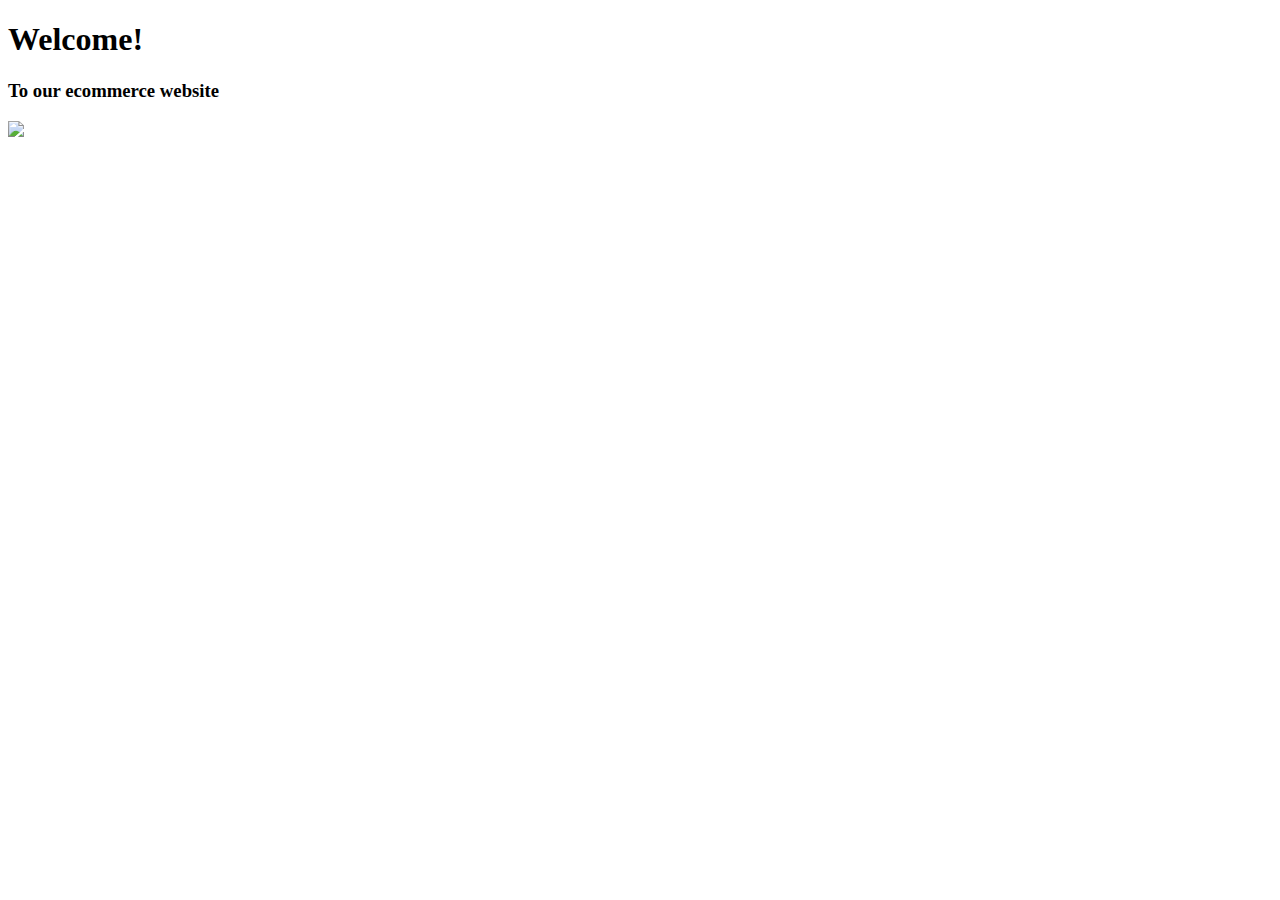
==== index.html @ cbf08a32 "homepage" ====
<!DOCTYPE html>
<html lang="en">
<head>
    <meta charset="UTF-8">
    <meta name="viewport" content="width=device-width, initial-scale=1.0">
    <title>Ecommerce</title>

    <link rel="stylesheet" href="./styles/style.css">
</head>
<body>
    <section class = "homepage">
        <div class = "bg"></div>
        <h1>Welcome!</h1>
        <h3>To our ecommerce website</h3>
        <a href="chat.html"><img src = "./images/chatbot.png"/></a>
    </section>
</body>
</html>
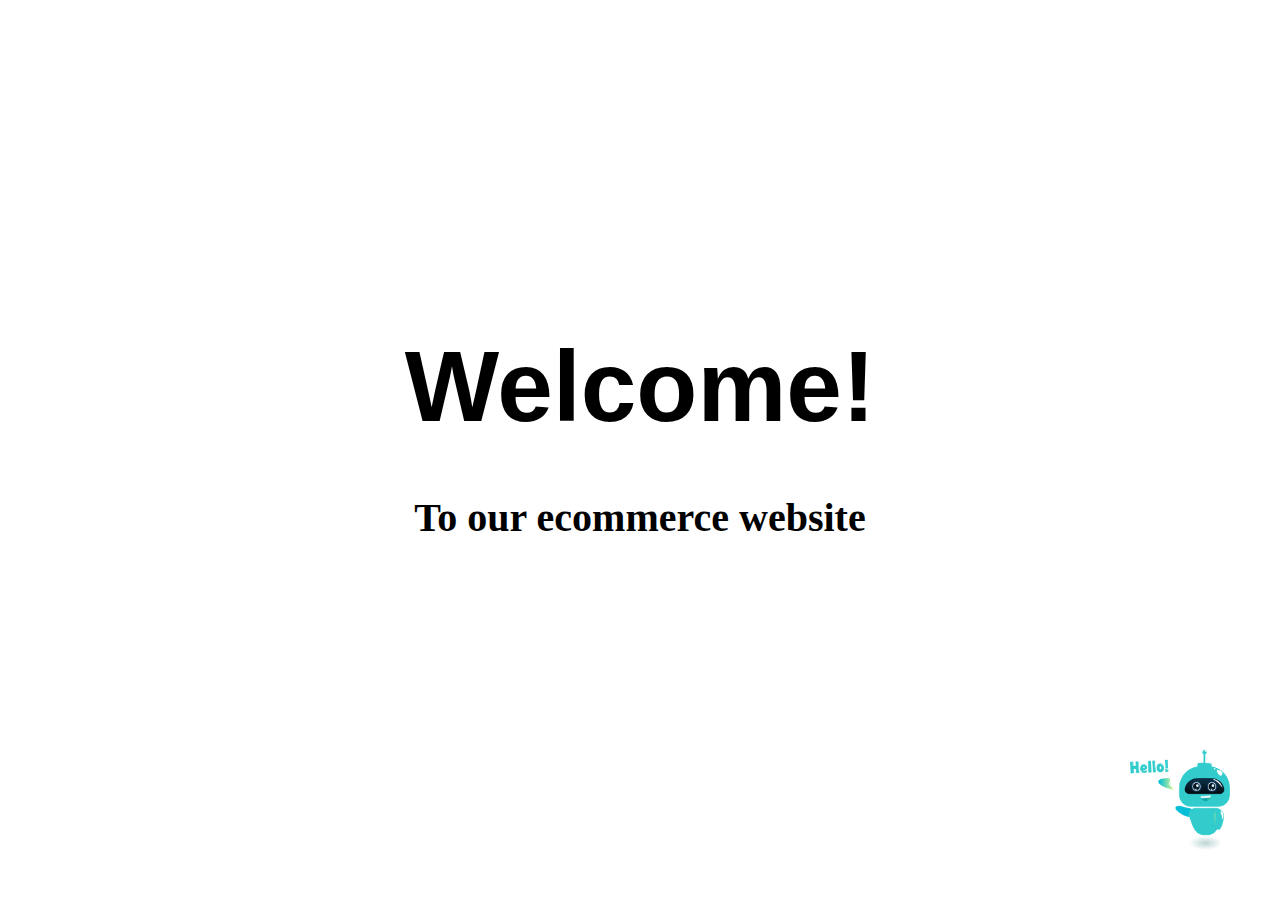
==== commit 2c6224cc: "Update index.html" ====
--- a/index.html
+++ b/index.html
@@ -6,6 +6,68 @@
     <title>Ecommerce</title>
 
     <link rel="stylesheet" href="./styles/style.css">
+    <style>
+        body {
+  margin: 0;
+  padding: 0;
+  -webkit-box-sizing: border-box;
+          box-sizing: border-box;
+}
+
+.homepage {
+  height: 100vh;
+  width: 100%;
+  display: -webkit-box;
+  display: -ms-flexbox;
+  display: flex;
+  -webkit-box-orient: vertical;
+  -webkit-box-direction: normal;
+      -ms-flex-direction: column;
+          flex-direction: column;
+  -webkit-box-pack: center;
+      -ms-flex-pack: center;
+          justify-content: center;
+  -webkit-box-align: center;
+      -ms-flex-align: center;
+          align-items: center;
+  position: relative;
+}
+
+.homepage .bg {
+  background: url("../images/bg.jpg");
+  background-position: center;
+  background-size: cover;
+  opacity: 0.5;
+  height: 100vh;
+  width: 100%;
+  position: absolute;
+}
+
+.homepage h1 {
+  font-family: Arial, Helvetica, sans-serif;
+  font-size: 100px;
+  line-height: 1px;
+  z-index: 1;
+}
+
+.homepage h3 {
+  font-size: 40px;
+  font-family: Cambria, Cochin, Georgia, Times, 'Times New Roman', serif;
+  z-index: 1;
+}
+
+.homepage img {
+  position: absolute;
+  top: auto;
+  bottom: 50px;
+  left: auto;
+  right: 50px;
+  height: 100px;
+  width: 100px;
+  cursor: pointer;
+}
+/*# sourceMappingURL=style.css.map */
+    </style>
 </head>
 <body>
     <section class = "homepage">
@@ -15,4 +77,4 @@
         <a href="chat.html"><img src = "./images/chatbot.png"/></a>
     </section>
 </body>
-</html>+</html>
--- a/styles/style.css
+++ b/styles/style.css
@@ -0,0 +1,60 @@
+body {
+  margin: 0;
+  padding: 0;
+  -webkit-box-sizing: border-box;
+          box-sizing: border-box;
+}
+
+.homepage {
+  height: 100vh;
+  width: 100%;
+  display: -webkit-box;
+  display: -ms-flexbox;
+  display: flex;
+  -webkit-box-orient: vertical;
+  -webkit-box-direction: normal;
+      -ms-flex-direction: column;
+          flex-direction: column;
+  -webkit-box-pack: center;
+      -ms-flex-pack: center;
+          justify-content: center;
+  -webkit-box-align: center;
+      -ms-flex-align: center;
+          align-items: center;
+  position: relative;
+}
+
+.homepage .bg {
+  background: url("../images/bg.jpg");
+  background-position: center;
+  background-size: cover;
+  opacity: 0.5;
+  height: 100vh;
+  width: 100%;
+  position: absolute;
+}
+
+.homepage h1 {
+  font-family: Arial, Helvetica, sans-serif;
+  font-size: 100px;
+  line-height: 1px;
+  z-index: 1;
+}
+
+.homepage h3 {
+  font-size: 40px;
+  font-family: Cambria, Cochin, Georgia, Times, 'Times New Roman', serif;
+  z-index: 1;
+}
+
+.homepage img {
+  position: absolute;
+  top: auto;
+  bottom: 50px;
+  left: auto;
+  right: 50px;
+  height: 100px;
+  width: 100px;
+  cursor: pointer;
+}
+/*# sourceMappingURL=style.css.map */